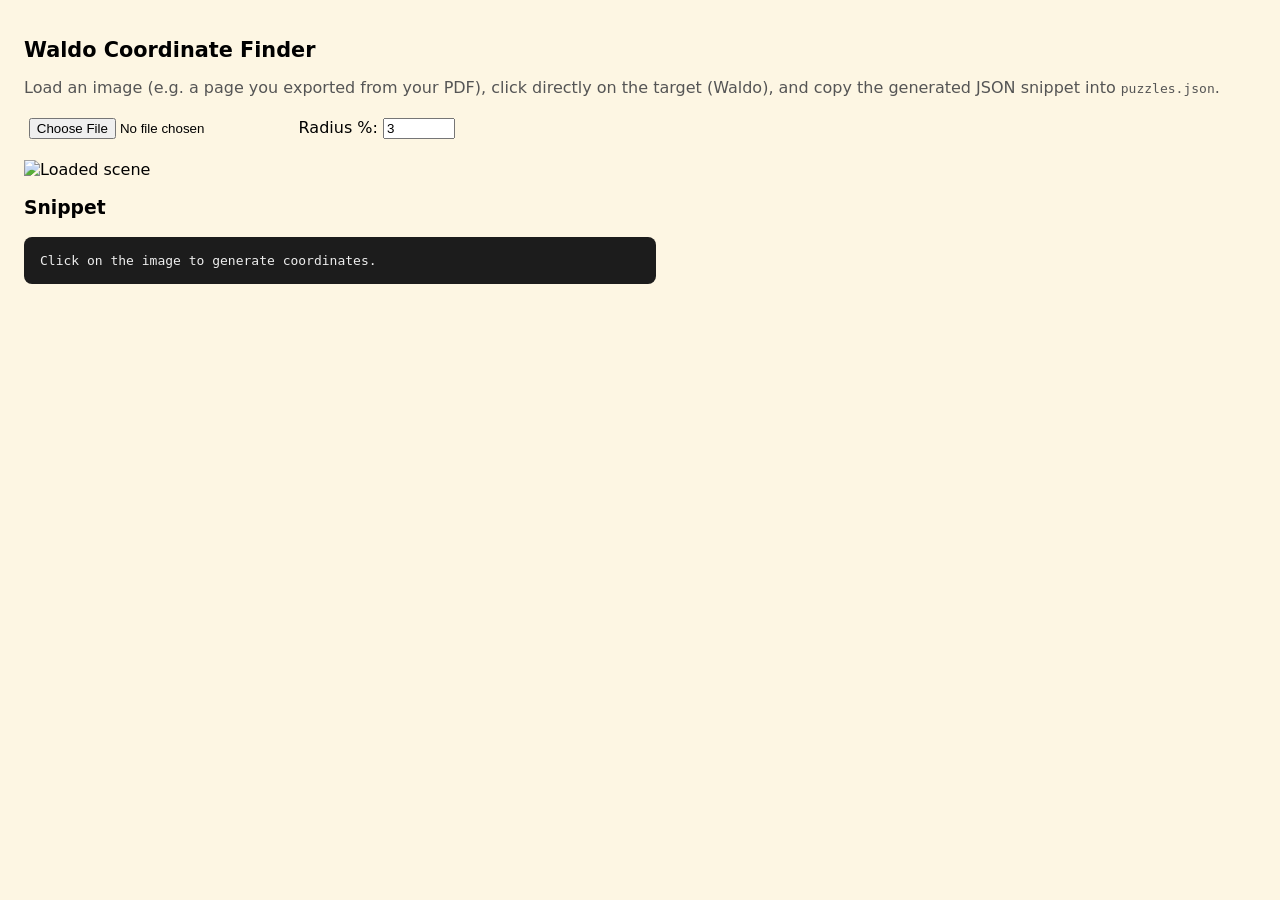
==== tools/coord-finder.html @ 3d93cf6b "wally" ====
<!DOCTYPE html>
<html lang="en">
<head>
<meta charset="UTF-8">
<title>Waldo Coordinate Finder</title>
<style>
  body { font-family: system-ui, sans-serif; margin: 0; padding: 1.5rem; background: #fdf6e3; }
  h1 { font-size: 1.3rem; }
  .controls { margin-bottom: 1rem; display: flex; gap: 0.75rem; align-items: center; flex-wrap: wrap; }
  input[type="file"] { padding: 0.3rem; }
  .wrap { position: relative; display: inline-block; cursor: crosshair; max-width: 100%; }
  .wrap img { max-width: 100%; display: block; }
  .marker { position: absolute; width: 16px; height: 16px; margin-left: -8px; margin-top: -8px; border: 3px solid red; border-radius: 50%; pointer-events: none; }
  pre { background: #1c1c1c; color: #eee; padding: 1rem; border-radius: 8px; max-width: 600px; overflow-x: auto; }
  .hint { color: #555; }
</style>
</head>
<body>
  <h1>Waldo Coordinate Finder</h1>
  <p class="hint">Load an image (e.g. a page you exported from your PDF), click directly on the target (Waldo), and copy the generated JSON snippet into <code>puzzles.json</code>.</p>
  <div class="controls">
    <input type="file" id="file-input" accept="image/*">
    <label>Radius %: <input type="number" id="radius" value="3" min="0.5" max="15" step="0.5" style="width:4rem"></label>
  </div>
  <div class="wrap" id="wrap">
    <img id="img" alt="Loaded scene">
    <div class="marker" id="marker" style="display:none"></div>
  </div>
  <h3>Snippet</h3>
  <pre id="output">Click on the image to generate coordinates.</pre>

<script>
const fileInput = document.getElementById('file-input');
const img = document.getElementById('img');
const wrap = document.getElementById('wrap');
const marker = document.getElementById('marker');
const output = document.getElementById('output');
const radiusInput = document.getElementById('radius');

fileInput.addEventListener('change', () => {
  const file = fileInput.files[0];
  if (!file) return;
  img.src = URL.createObjectURL(file);
});

img.addEventListener('click', (evt) => {
  const rect = img.getBoundingClientRect();
  const xPercent = ((evt.clientX - rect.left) / rect.width) * 100;
  const yPercent = ((evt.clientY - rect.top) / rect.height) * 100;
  marker.style.left = xPercent + '%';
  marker.style.top = yPercent + '%';
  marker.style.display = 'block';

  const snippet = {
    id: 'my-scene',
    title: 'My Scene',
    image: 'images/my-scene.jpg',
    thumbnail: 'images/my-scene-thumb.jpg',
    target: {
      xPercent: Math.round(xPercent * 100) / 100,
      yPercent: Math.round(yPercent * 100) / 100,
      radiusPercent: parseFloat(radiusInput.value)
    }
  };
  output.textContent = JSON.stringify(snippet, null, 2);
});
</script>
</body>
</html>
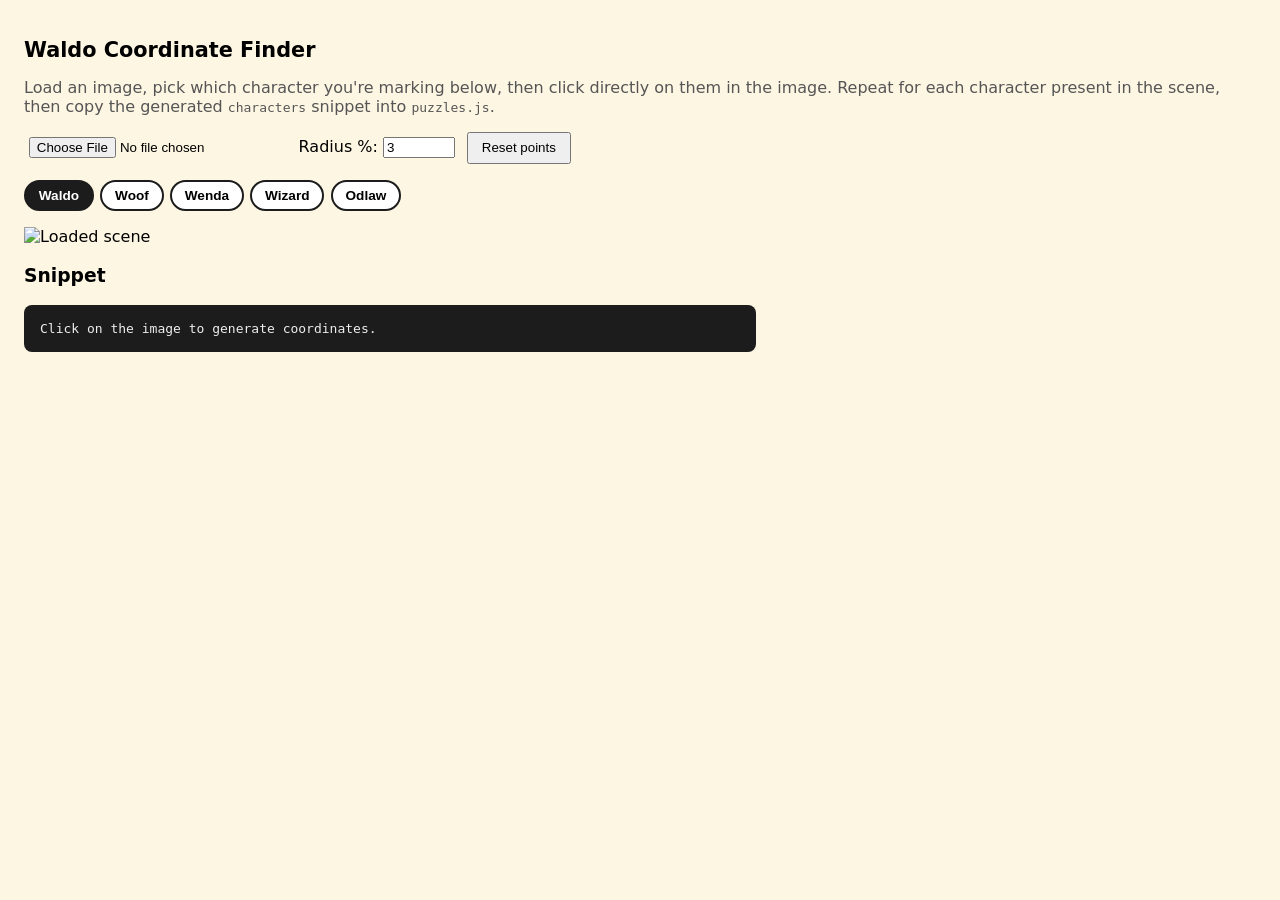
==== commit 14d4ef58: "..." ====
--- a/tools/coord-finder.html
+++ b/tools/coord-finder.html
@@ -8,62 +8,151 @@
   h1 { font-size: 1.3rem; }
   .controls { margin-bottom: 1rem; display: flex; gap: 0.75rem; align-items: center; flex-wrap: wrap; }
   input[type="file"] { padding: 0.3rem; }
+  .char-picker { display: flex; gap: 0.4rem; flex-wrap: wrap; margin-bottom: 1rem; }
+  .char-btn {
+    padding: 0.4rem 0.8rem; border-radius: 999px; border: 2px solid #1c1c1c;
+    background: white; cursor: pointer; font-weight: 700; font-size: 0.85rem;
+  }
+  .char-btn.active { background: #1c1c1c; color: white; }
+  .char-btn.done { opacity: 0.5; }
   .wrap { position: relative; display: inline-block; cursor: crosshair; max-width: 100%; }
   .wrap img { max-width: 100%; display: block; }
-  .marker { position: absolute; width: 16px; height: 16px; margin-left: -8px; margin-top: -8px; border: 3px solid red; border-radius: 50%; pointer-events: none; }
-  pre { background: #1c1c1c; color: #eee; padding: 1rem; border-radius: 8px; max-width: 600px; overflow-x: auto; }
+  .marker {
+    position: absolute; width: 16px; height: 16px; margin-left: -8px; margin-top: -8px;
+    border: 3px solid red; border-radius: 50%; pointer-events: none;
+    display: flex; align-items: center; justify-content: center;
+  }
+  .marker span {
+    position: absolute; top: -1.3rem; left: 50%; transform: translateX(-50%);
+    background: #1c1c1c; color: white; font-size: 0.65rem; padding: 0.1rem 0.35rem;
+    border-radius: 4px; white-space: nowrap;
+  }
+  pre { background: #1c1c1c; color: #eee; padding: 1rem; border-radius: 8px; max-width: 700px; overflow-x: auto; }
   .hint { color: #555; }
+  button.reset { padding: 0.4rem 0.8rem; }
 </style>
 </head>
 <body>
   <h1>Waldo Coordinate Finder</h1>
-  <p class="hint">Load an image (e.g. a page you exported from your PDF), click directly on the target (Waldo), and copy the generated JSON snippet into <code>puzzles.json</code>.</p>
+  <p class="hint">Load an image, pick which character you're marking below, then click directly on them in the image. Repeat for each character present in the scene, then copy the generated <code>characters</code> snippet into <code>puzzles.js</code>.</p>
   <div class="controls">
     <input type="file" id="file-input" accept="image/*">
     <label>Radius %: <input type="number" id="radius" value="3" min="0.5" max="15" step="0.5" style="width:4rem"></label>
+    <button class="reset" id="reset-btn">Reset points</button>
   </div>
+  <div class="char-picker" id="char-picker"></div>
   <div class="wrap" id="wrap">
     <img id="img" alt="Loaded scene">
-    <div class="marker" id="marker" style="display:none"></div>
   </div>
   <h3>Snippet</h3>
   <pre id="output">Click on the image to generate coordinates.</pre>
 
 <script>
+const CHARACTERS = [
+  { id: 'waldo', label: 'Waldo' },
+  { id: 'woof', label: 'Woof' },
+  { id: 'wenda', label: 'Wenda' },
+  { id: 'wizard', label: 'Wizard' },
+  { id: 'odlaw', label: 'Odlaw' },
+];
+
 const fileInput = document.getElementById('file-input');
 const img = document.getElementById('img');
 const wrap = document.getElementById('wrap');
-const marker = document.getElementById('marker');
 const output = document.getElementById('output');
 const radiusInput = document.getElementById('radius');
+const charPicker = document.getElementById('char-picker');
+const resetBtn = document.getElementById('reset-btn');
+
+let activeId = CHARACTERS[0].id;
+const points = {}; // id -> {xPercent, yPercent}
+
+function renderPicker() {
+  charPicker.innerHTML = '';
+  for (const c of CHARACTERS) {
+    const btn = document.createElement('button');
+    btn.className = 'char-btn' + (c.id === activeId ? ' active' : '') + (points[c.id] ? ' done' : '');
+    btn.textContent = c.label + (points[c.id] ? ' ✓' : '');
+    btn.addEventListener('click', () => { activeId = c.id; renderPicker(); });
+    charPicker.appendChild(btn);
+  }
+}
+
+function renderMarkers() {
+  wrap.querySelectorAll('.marker').forEach(m => m.remove());
+  for (const c of CHARACTERS) {
+    const p = points[c.id];
+    if (!p) continue;
+    const marker = document.createElement('div');
+    marker.className = 'marker';
+    marker.style.left = p.xPercent + '%';
+    marker.style.top = p.yPercent + '%';
+    marker.innerHTML = `<span>${c.label}</span>`;
+    wrap.appendChild(marker);
+  }
+}
+
+function renderOutput() {
+  const radiusPercent = parseFloat(radiusInput.value);
+  const characters = CHARACTERS
+    .filter(c => points[c.id])
+    .map(c => ({
+      id: c.id,
+      xPercent: Math.round(points[c.id].xPercent * 100) / 100,
+      yPercent: Math.round(points[c.id].yPercent * 100) / 100,
+      radiusPercent,
+    }));
+
+  if (!characters.length) {
+    output.textContent = 'Click on the image to generate coordinates.';
+    return;
+  }
+
+  const snippet = {
+    id: 'my-scene',
+    title: 'My Scene',
+    image: 'images/Maps/my-scene.jpg',
+    thumbnail: 'images/Maps/thumbs/my-scene.jpg',
+    difficulty: 'medium',
+    characters,
+  };
+  output.textContent = JSON.stringify(snippet, null, 2);
+}
 
 fileInput.addEventListener('change', () => {
   const file = fileInput.files[0];
   if (!file) return;
   img.src = URL.createObjectURL(file);
+  Object.keys(points).forEach(k => delete points[k]);
+  renderPicker();
+  renderMarkers();
+  renderOutput();
 });
 
 img.addEventListener('click', (evt) => {
   const rect = img.getBoundingClientRect();
   const xPercent = ((evt.clientX - rect.left) / rect.width) * 100;
   const yPercent = ((evt.clientY - rect.top) / rect.height) * 100;
-  marker.style.left = xPercent + '%';
-  marker.style.top = yPercent + '%';
-  marker.style.display = 'block';
+  points[activeId] = { xPercent, yPercent };
 
-  const snippet = {
-    id: 'my-scene',
-    title: 'My Scene',
-    image: 'images/my-scene.jpg',
-    thumbnail: 'images/my-scene-thumb.jpg',
-    target: {
-      xPercent: Math.round(xPercent * 100) / 100,
-      yPercent: Math.round(yPercent * 100) / 100,
-      radiusPercent: parseFloat(radiusInput.value)
-    }
-  };
-  output.textContent = JSON.stringify(snippet, null, 2);
+  // Auto-advance to the next character that hasn't been placed yet.
+  const next = CHARACTERS.find(c => !points[c.id]);
+  if (next) activeId = next.id;
+
+  renderPicker();
+  renderMarkers();
+  renderOutput();
 });
+
+resetBtn.addEventListener('click', () => {
+  Object.keys(points).forEach(k => delete points[k]);
+  activeId = CHARACTERS[0].id;
+  renderPicker();
+  renderMarkers();
+  renderOutput();
+});
+
+renderPicker();
 </script>
 </body>
 </html>
